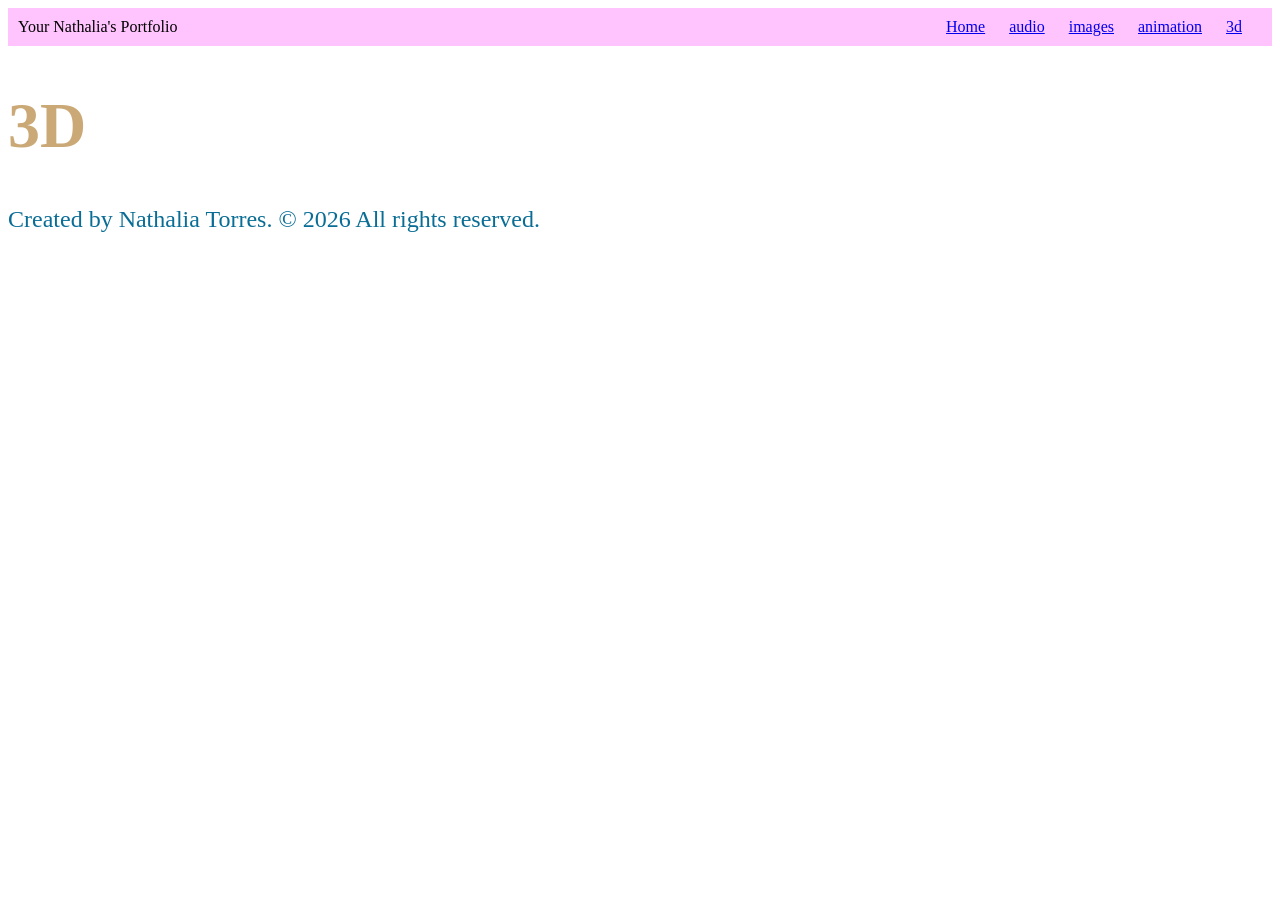
==== 3d.html @ cb82e025 "Add files via upload" ====
<!doctype html>
<html lang="en">
    <head>
        <meta charset="UTF-8" />
        <title>Title</title>
        <link rel="stylesheet" href="style.css" />
    </head>
    <body>
        <header>
            <div class="site-title">Your Nathalia's Portfolio</div>
            <nav>
                <ul>
                    <li><a href="index.html">Home</a></li>
                    <li><a href="audio.html">audio</a></li>
                    <li><a href="images.html">images</a></li>
                    <li><a href="animation.html">animation</a></li>
                    <li><a href="3d.html">3d</a></li>
                </ul>
            </nav>
        </header>

        <main>
            <h1>3D</h1>
        </main>

        <footer>
            <p>Created by Nathalia Torres. &copy; 2026 All rights reserved.</p>
        </footer>
    </body>
</html>
---- style.css ----
p{
  color: #096d95;
  font-size: 1.5rem;
}

nav ul {
    list-style: none;
    padding: 0;
    margin: 0;
}

nav li{
  display: inline-block;
  margin-right: 20px;
}
header{
    display: flex;
    justify-content: space-between;
    align-items: center;
    padding: 10px;
    background-color: 
rgba(255, 127, 250, 0.47)
}
html{
  font-size: 100%;
}

h1{
  color: #cba977;
  font-size: 4rem;
}
h2{
  font-size: 2rem;
}
img, video{
	max-width: 100%;
	height: auto;
}
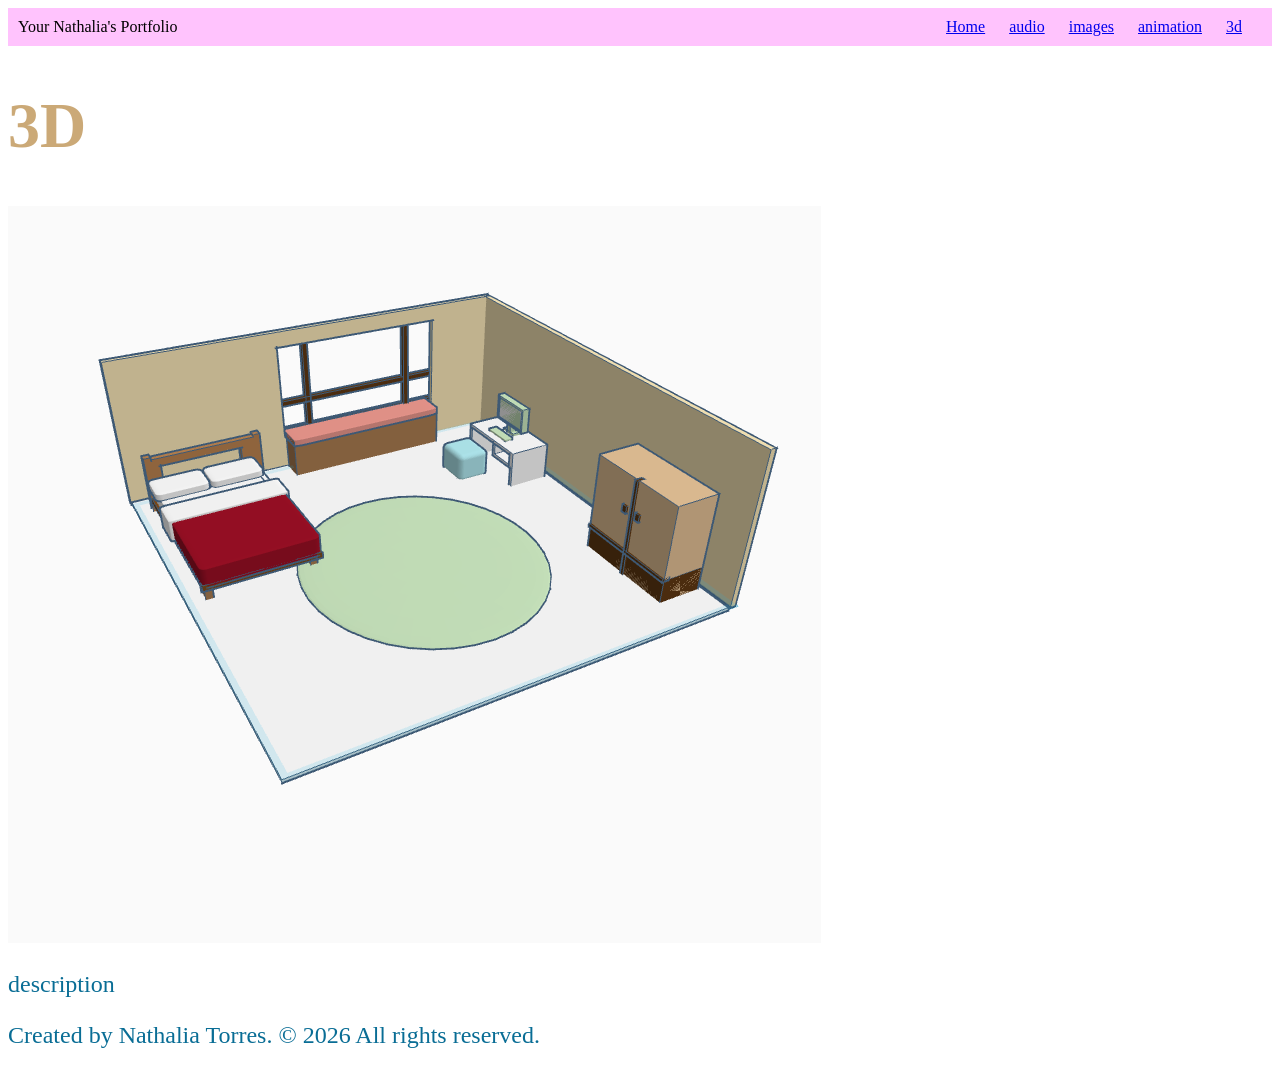
==== commit d354b705: "Add files via upload" ====
--- a/3d.html
+++ b/3d.html
@@ -21,6 +21,8 @@
 
         <main>
             <h1>3D</h1>
+            <img src="media/Dazzling%20Blad-Bombul.png" alt="">
+            <p>description</p>
         </main>
 
         <footer>
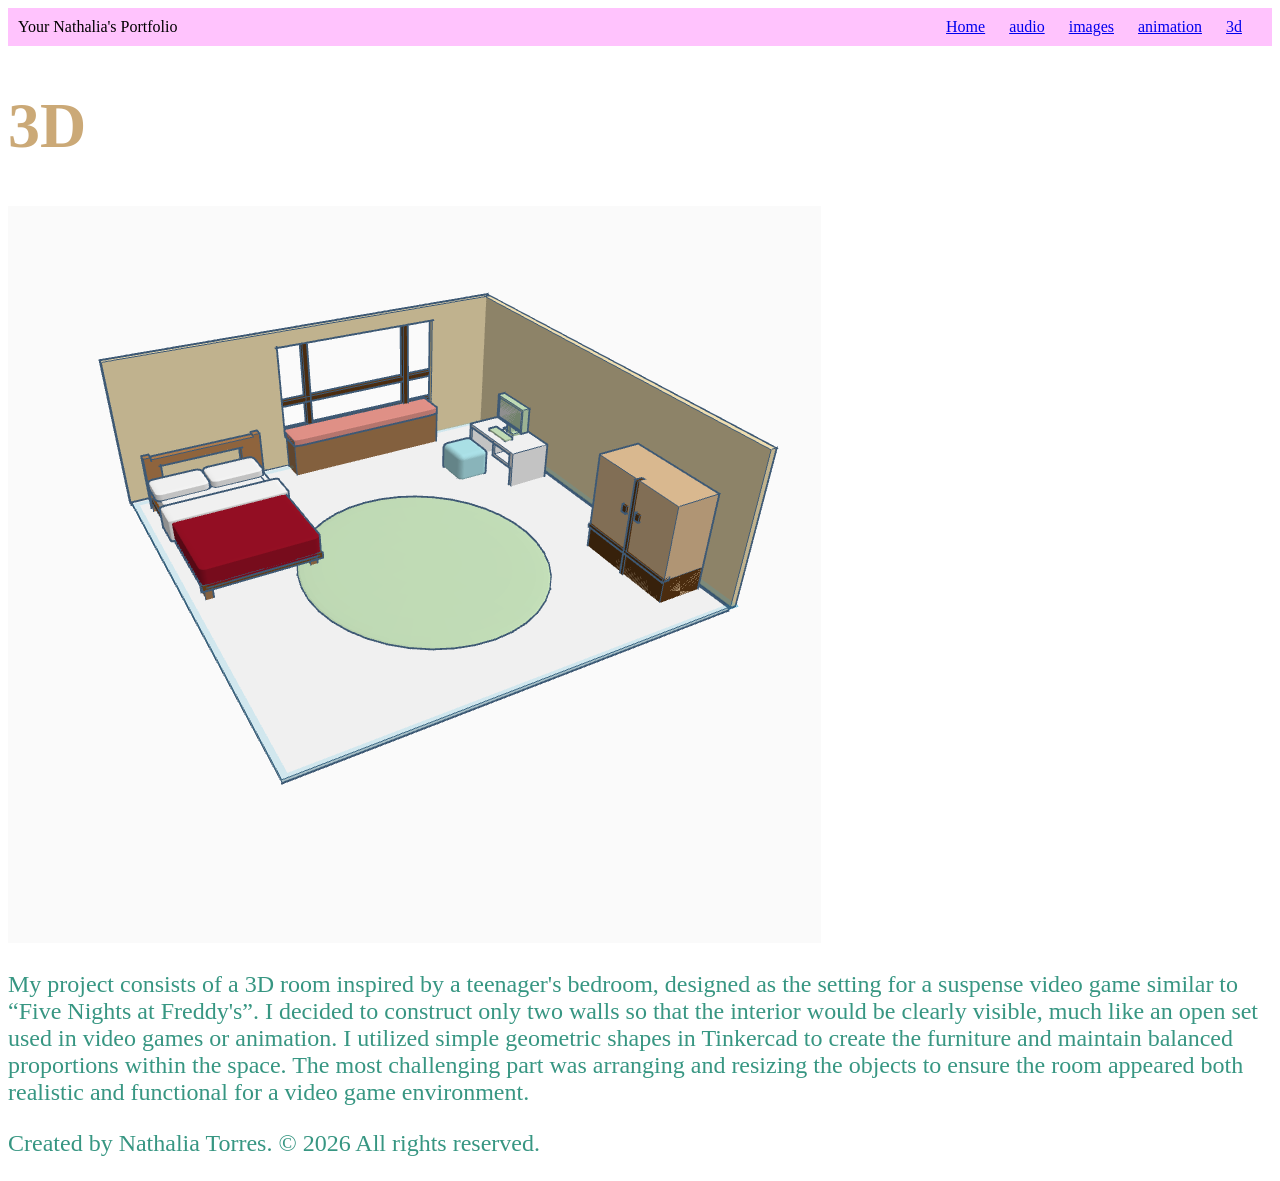
==== commit 2211d105: "Add files via upload last update" ====
--- a/3d.html
+++ b/3d.html
@@ -22,7 +22,7 @@
         <main>
             <h1>3D</h1>
             <img src="media/Dazzling%20Blad-Bombul.png" alt="">
-            <p>description</p>
+            <p>My project consists of a 3D room inspired by a teenager's bedroom, designed as the setting for a suspense video game similar to “Five Nights at Freddy's”. I decided to construct only two walls so that the interior would be clearly visible, much like an open set used in video games or animation. I utilized simple geometric shapes in Tinkercad to create the furniture and maintain balanced proportions within the space. The most challenging part was arranging and resizing the objects to ensure the room appeared both realistic and functional for a video game environment.</p>
         </main>
 
         <footer>
--- a/style.css
+++ b/style.css
@@ -1,6 +1,6 @@
 
 p{
-  color: #096d95;
+  color: #379682;
   font-size: 1.5rem;
 }
 
